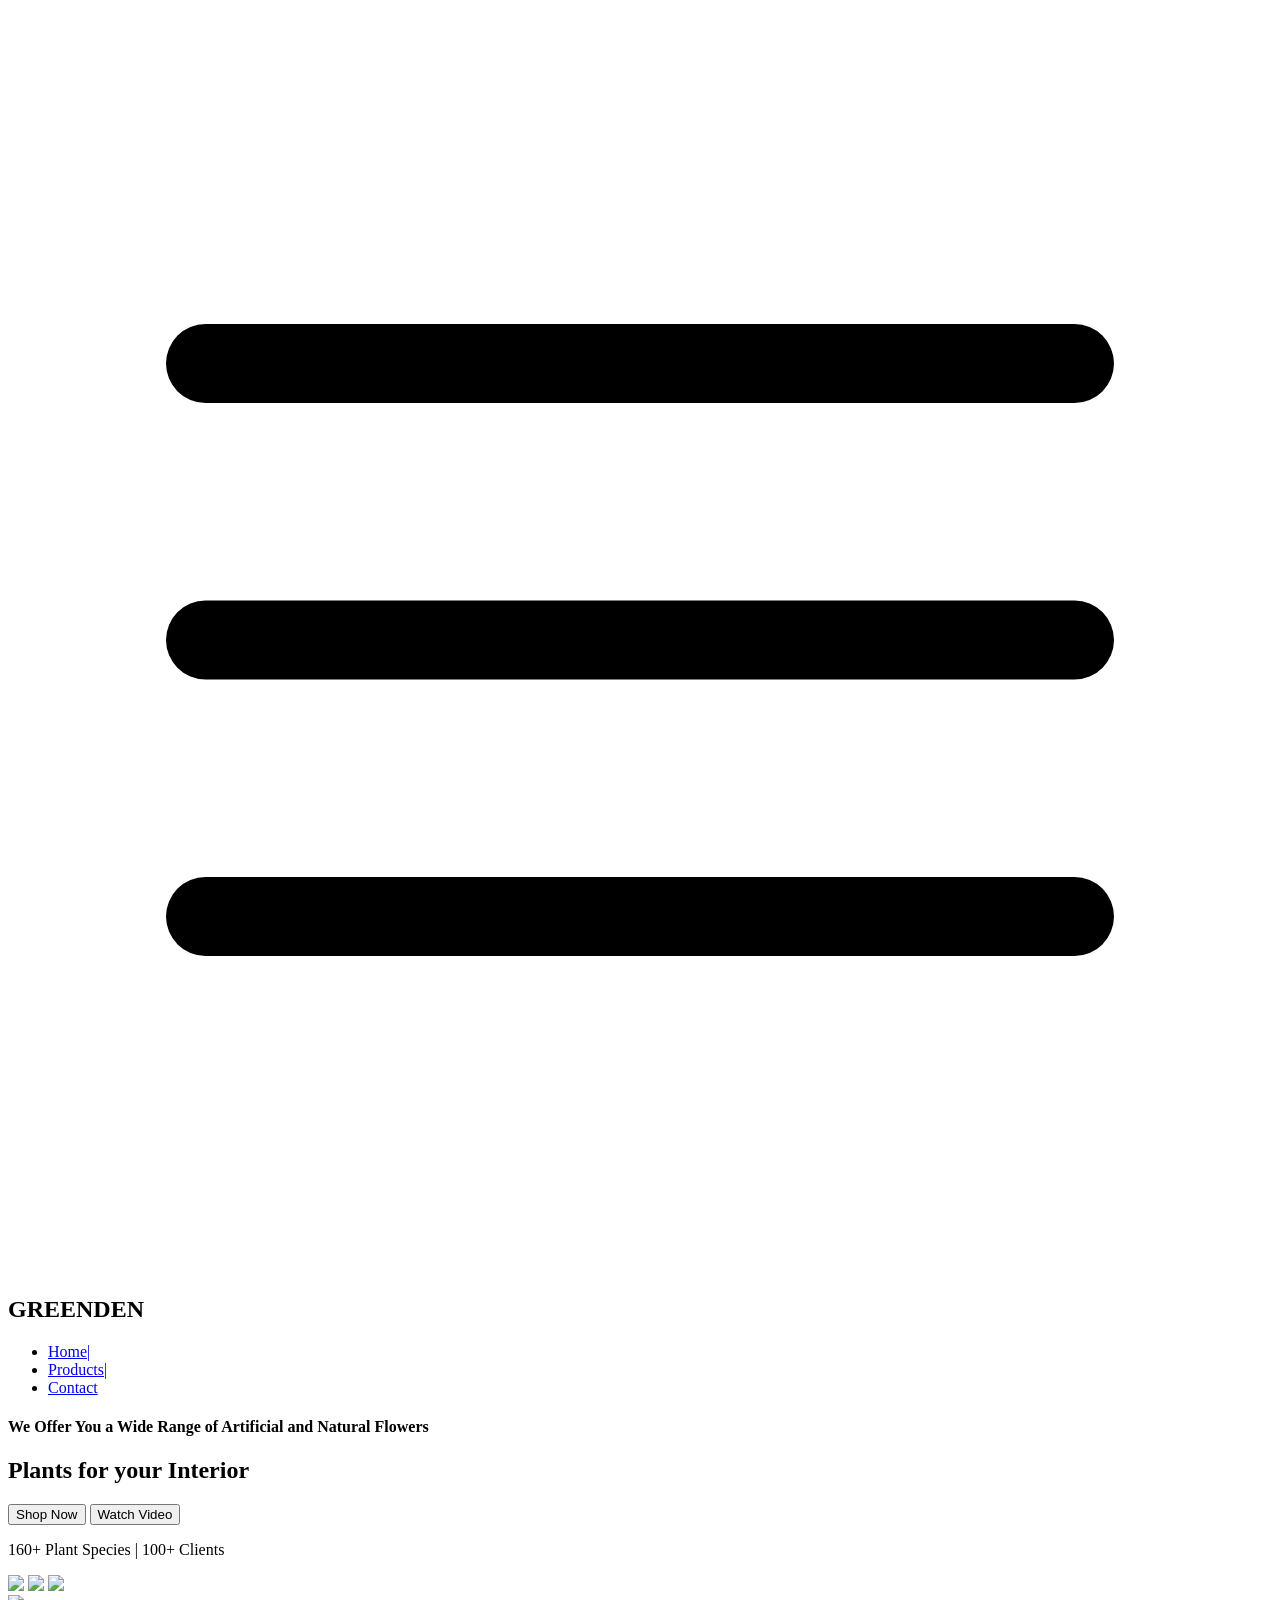
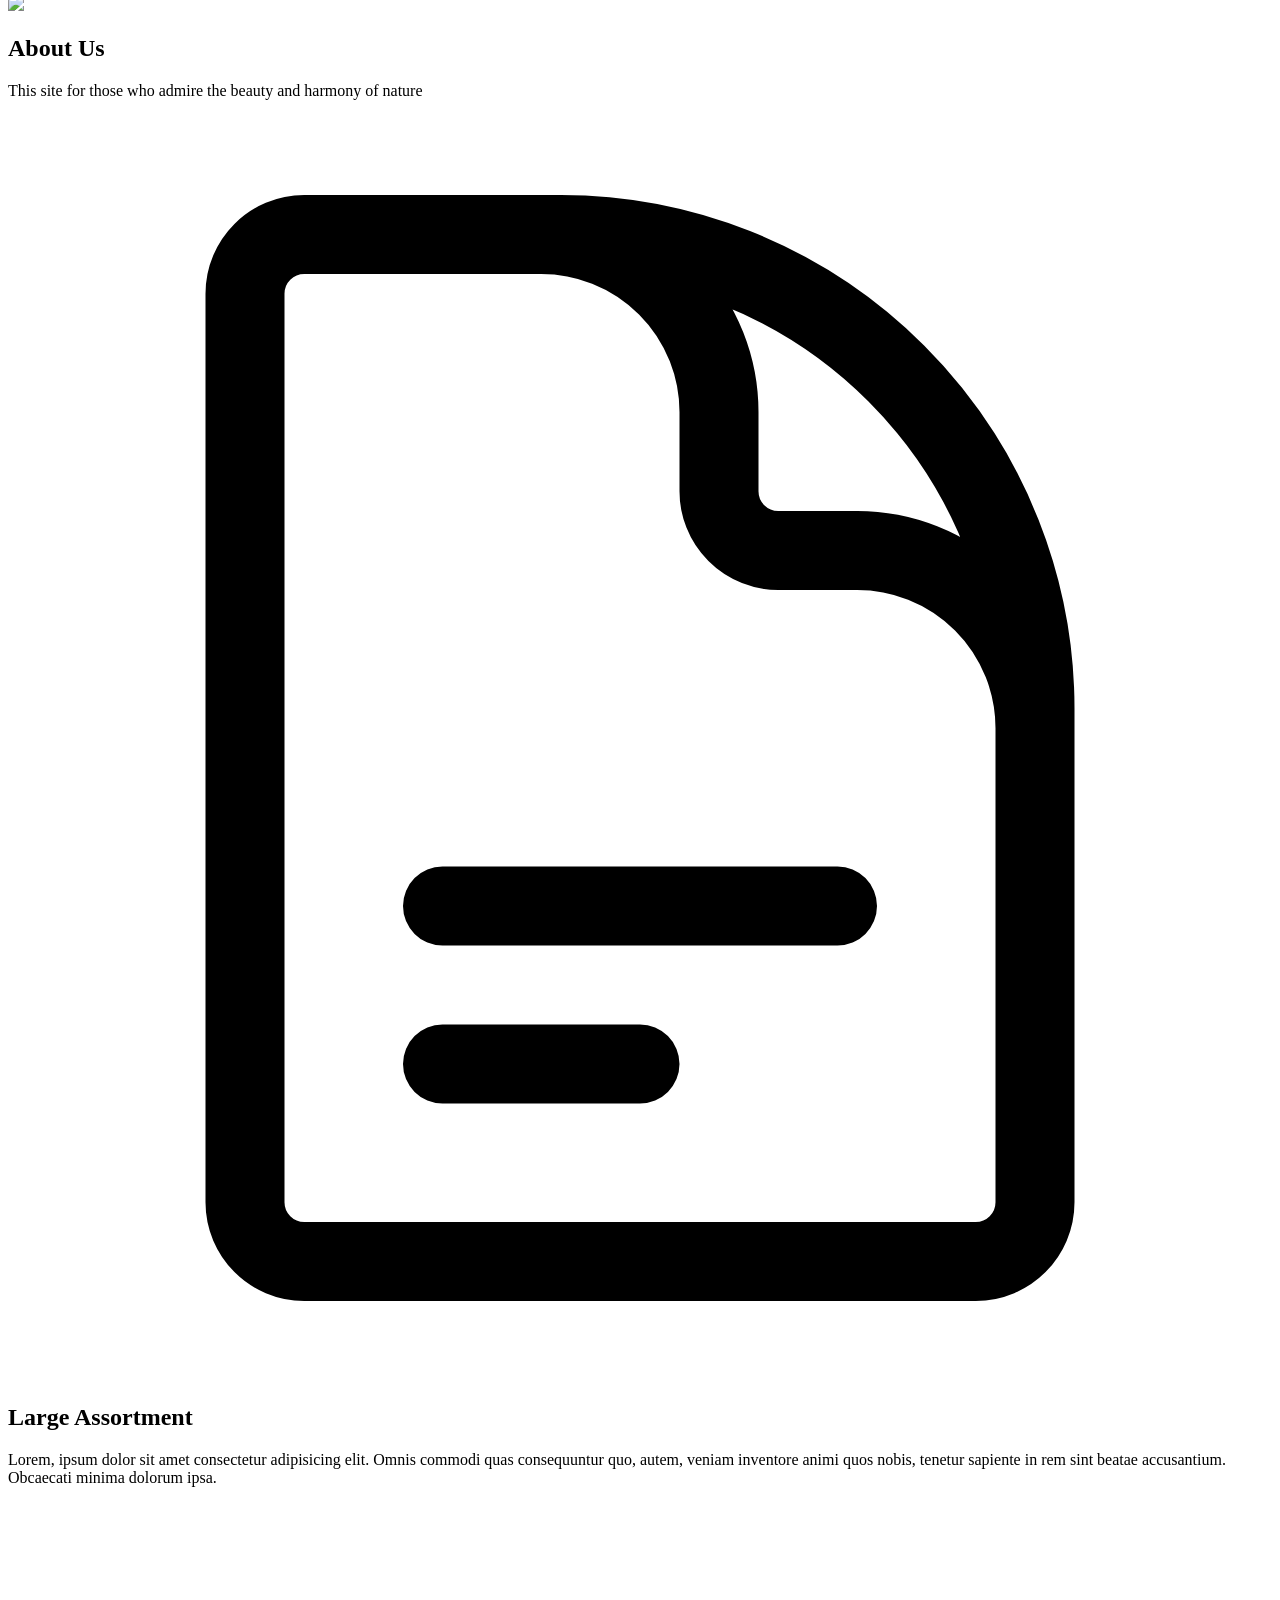
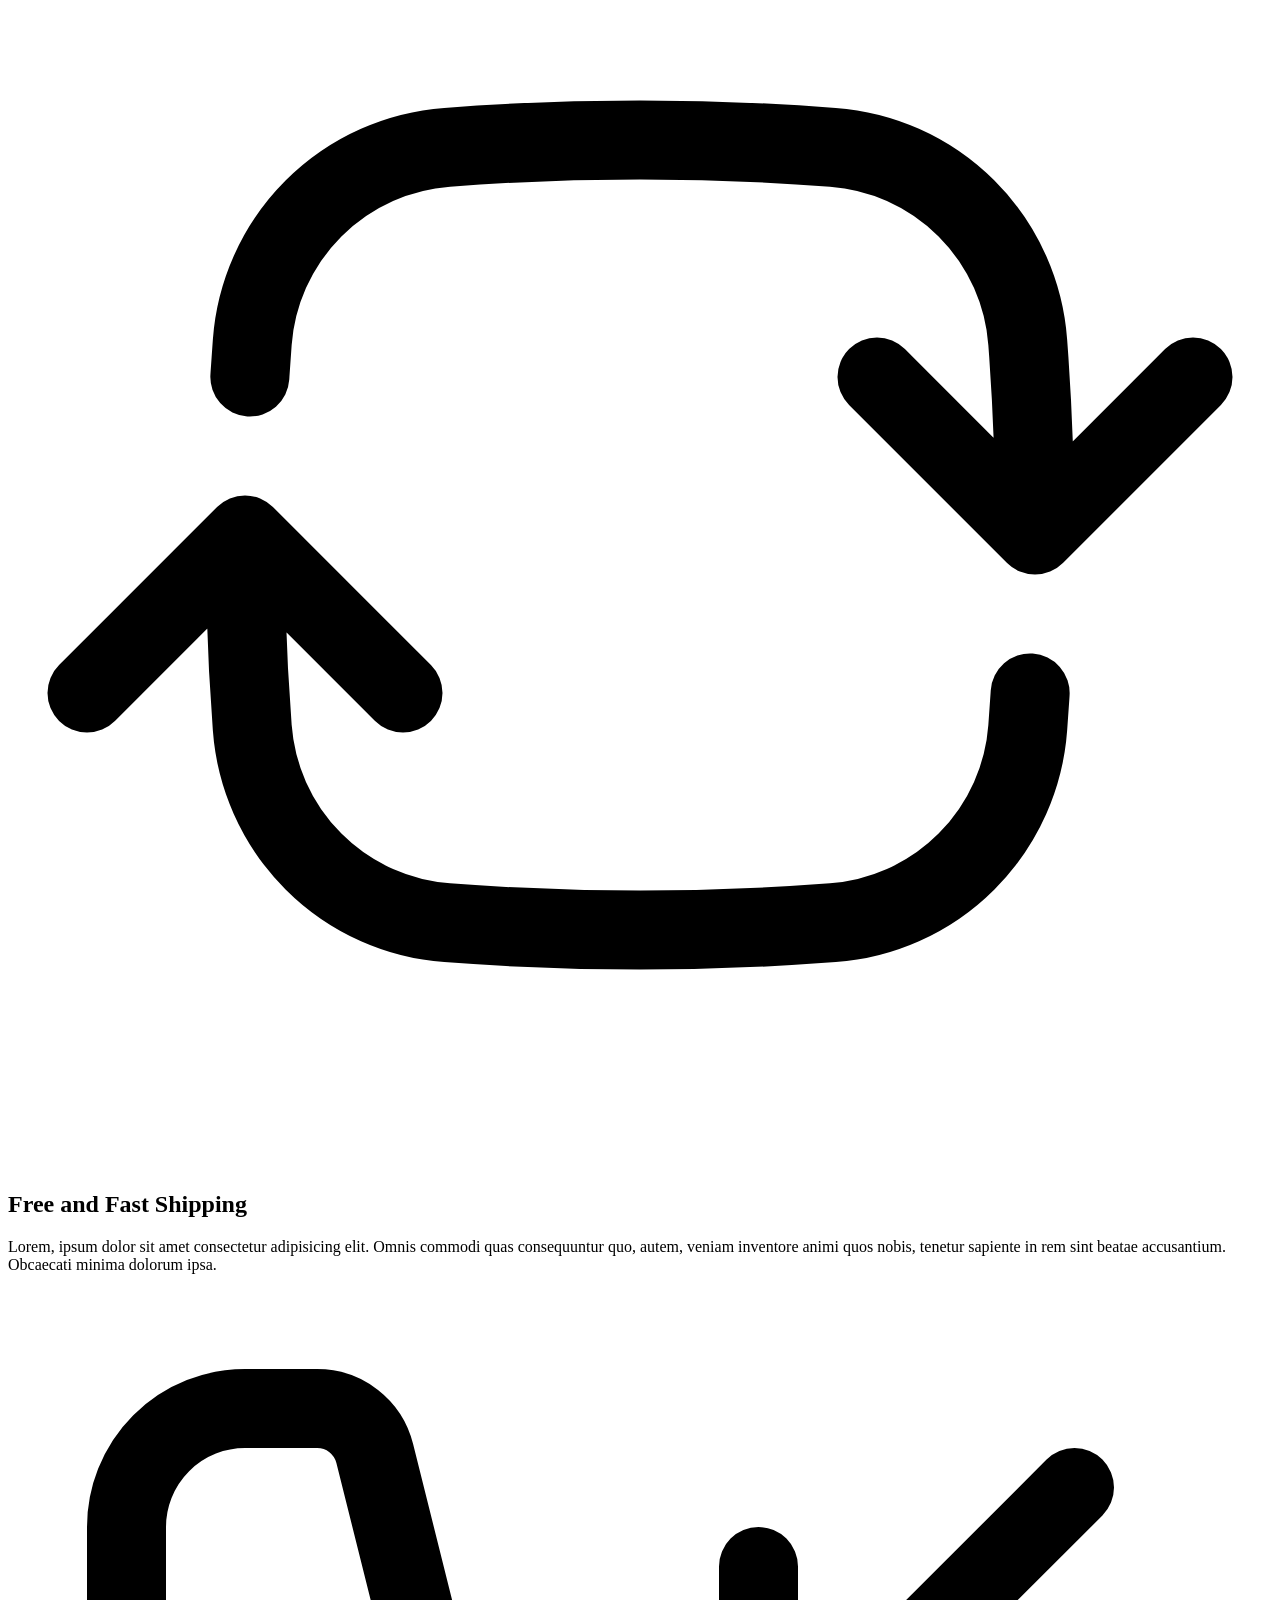
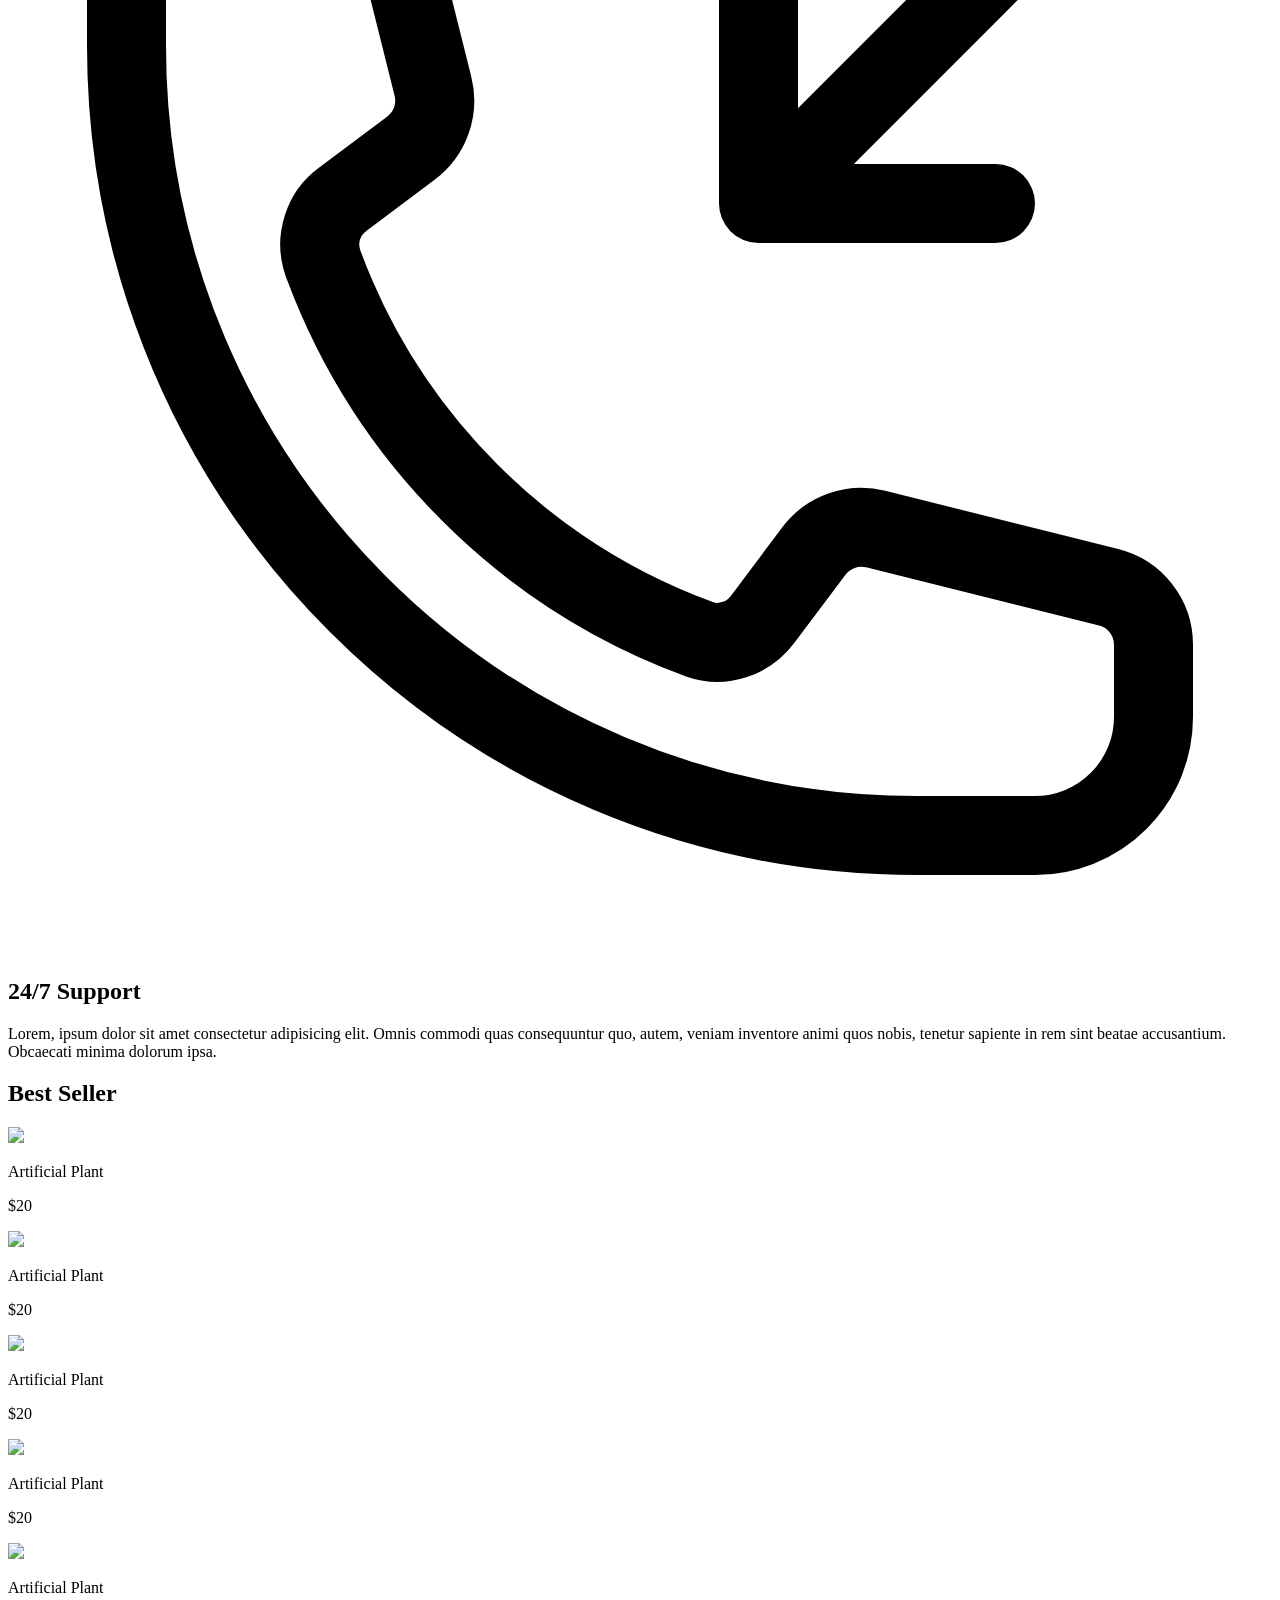
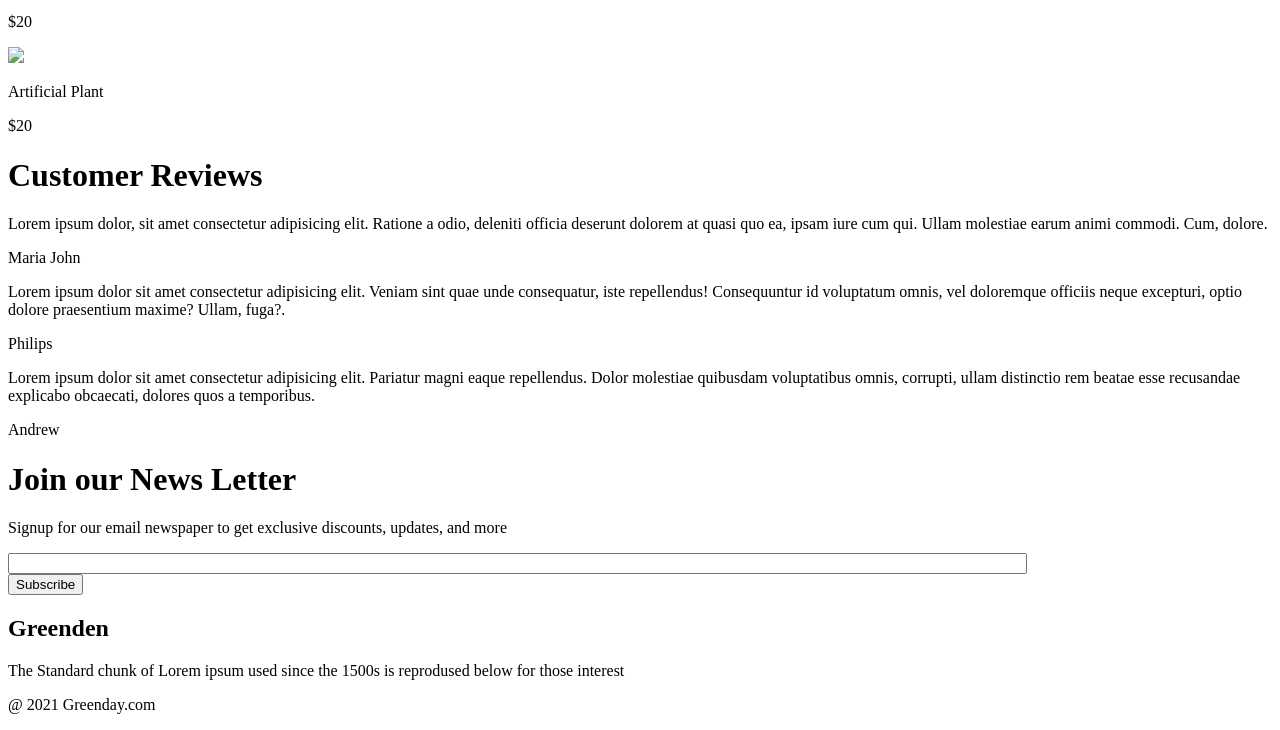
==== index.html @ 986b7cdb "Add files via upload" ====
<!DOCTYPE html>
<html lang="en">

<head>
    <meta charset="UTF-8">
    <meta name="viewport" content="width=device-width, initial-scale=1.0">
    <title>Greenden</title>
    <!----Tailwind CSS-->
    <link href="
https://cdn.jsdelivr.net/npm/tailwindcss@2.2.19/dist/tailwind.min.css
" rel="stylesheet">


</head>

<body>

    <!---Responsive Navbar-->
    <nav class="bg-green-300 p-2.5 h-16 font-serif flex justify-between shadow-2xl sticky top-0 z-10">
        <!-- Hamburger icon: top-right corner -->
        <svg xmlns="http://www.w3.org/2000/svg" fill="none" viewBox="0 0 24 24" stroke="currentColor" stroke-width="1.5"
            class="w-6 h-6 absolute right-4 top-10 cursor-pointer md:hidden">

            <path stroke-linecap="round" stroke-linejoin="round" d="M3.75 6.75h16.5M3.75 12h16.5m-16.5 5.25h16.5" />
        </svg>

        <h1 class="text-3xl mt-2.5">GREENDEN</h1>

        <ul class="text-yellow-900  font-semibold p-5 hidden md:flex  ">
            <li>
                <a class="hover:underline hover:text-white" href="#">Home|</a>
            </li>
            <li>
                <a class="hover:underline hover:text-white" href="#">Products|</a>
            </li>
            <li>
                <a class="hover:underline hover:text-white " href="#">Contact</a>
            </li>
        </ul>
    </nav>


    <!---Header Section-->

    <section class="flex justify-center bg-green-500">
        <header class="place-self-center px-10">
            <h4>We Offer You a Wide Range of Artificial and Natural Flowers</h4>

            <h1 class="font-bold text-4xl py-2.5">
                Plants for your Interior
            </h1>

            <div class="py-1.5 flex gap-3">
                <button class="bg-black rounded p-2 text-white transform transition duration-300 hover:scale-110">
                    Shop Now
                </button>

                <button class="rounded p-2 border border-black transform transition duration-300 hover:scale-110">
                    Watch Video
                </button>
            </div>

            <p class="p-2">160+ Plant Species | 100+ Clients</p>
        </header>

        <div class=" flex flex-col gap-2 hidden sm:flex ">
            <img src="IMAGES/images.jpg" class="w-40 h-40 object-cover p-3">


            <img src="IMAGES/images (2).jpg" class="w-40 h-40 object-cover p-3">

            <img src="IMAGES/images (3).jpg" class="w-40 h-40 object-cover p-3">
        </div>
        <div__1 class="flex flex-row p-3 md:hidden  lg:flex">
            <img src="IMAGES/images (1).jpg">
        </div__1>
        </div>
    </section>


    <!--About Section-->
    <section class="text-center">
        <h1 class="text-3xl font-bold mt-6">About Us</h1>
        <p>This site for those who admire the beauty and harmony of nature</p>

        <div class="md:flex">

            <div class="border border-black p-2 m-6">

                <svg xmlns="http://www.w3.org/2000/svg" fill="none" viewBox="0 0 24 24" stroke-width="1.5"
                    stroke="currentColor" class="w-20 inline">
                    <path stroke-linecap="round" stroke-linejoin="round"
                        d="M19.5 14.25v-2.625a3.375 3.375 0 00-3.375-3.375h-1.5A1.125 1.125 0 0113.5 7.125v-1.5a3.375 3.375 0 00-3.375-3.375H8.25m0 12.75h7.5m-7.5 3H12M10.5 2.25H5.625c-.621 0-1.125.504-1.125 1.125v17.25c0 .621.504 1.125 1.125 1.125h12.75c.621 0 1.125-.504 1.125-1.125V11.25a9 9 0 00-9-9z" />
                </svg>

                <h2 class="text-xl font-medium">Large Assortment</h2>
                <p>Lorem, ipsum dolor sit amet consectetur adipisicing elit. Omnis commodi quas consequuntur quo, autem,
                    veniam
                    inventore animi quos nobis, tenetur sapiente in rem sint beatae accusantium. Obcaecati minima
                    dolorum ipsa.
                </p>
            </div>

            <div class="border border-black p-2 m-6">
                <svg xmlns="http://www.w3.org/2000/svg" fill="none" viewBox="0 0 24 24" stroke-width="1.5"
                    stroke="currentColor" class="w-20 inline">
                    <path stroke-linecap="round" stroke-linejoin="round"
                        d="M19.5 12c0-1.232-.046-2.453-.138-3.662a4.006 4.006 0 00-3.7-3.7 48.678 48.678 0 00-7.324 0 4.006 4.006 0 00-3.7 3.7c-.017.22-.032.441-.046.662M19.5 12l3-3m-3 3l-3-3m-12 3c0 1.232.046 2.453.138 3.662a4.006 4.006 0 003.7 3.7 48.656 48.656 0 007.324 0 4.006 4.006 0 003.7-3.7c.017-.22.032-.441.046-.662M4.5 12l3 3m-3-3l-3 3" />
                </svg>

                <h2 class="text-xl font-medium">Free and Fast Shipping</h2>
                <p>Lorem, ipsum dolor sit amet consectetur adipisicing elit. Omnis commodi quas consequuntur quo, autem,
                    veniam
                    inventore animi quos nobis, tenetur sapiente in rem sint beatae accusantium. Obcaecati minima
                    dolorum ipsa.
                </p>
            </div>

            <div class="border border-black p-2 m-6">
                <svg xmlns="http://www.w3.org/2000/svg" fill="none" viewBox="0 0 24 24" stroke-width="1.5"
                    stroke="currentColor" class="w-20 inline">
                    <path stroke-linecap="round" stroke-linejoin="round"
                        d="M14.25 9.75v-4.5m0 4.5h4.5m-4.5 0l6-6m-3 18c-8.284 0-15-6.716-15-15V4.5A2.25 2.25 0 014.5 2.25h1.372c.516 0 .966.351 1.091.852l1.106 4.423c.11.44-.054.902-.417 1.173l-1.293.97a1.062 1.062 0 00-.38 1.21 12.035 12.035 0 007.143 7.143c.441.162.928-.004 1.21-.38l.97-1.293a1.125 1.125 0 011.173-.417l4.423 1.106c.5.125.852.575.852 1.091V19.5a2.25 2.25 0 01-2.25 2.25h-2.25z" />
                </svg>

                <h2 class="text-xl font-medium">24/7 Support</h2>
                <p>Lorem, ipsum dolor sit amet consectetur adipisicing elit. Omnis commodi quas consequuntur quo, autem,
                    veniam
                    inventore animi quos nobis, tenetur sapiente in rem sint beatae accusantium. Obcaecati minima
                    dolorum ipsa.
                </p>
            </div>
        </div>
    </section>


    <!---Best Seller-->
    <section>
        <h1 class="text-3xl text-center font-bold p-3 ">Best Seller</h1>
        <section__1 class=" justify-between grid grid-cols-2 sm:grid-cols-2 md:grid-cols-3 lg:grid-cols-6 gap-100">
            <div>
                <img src="IMAGES/plants.jpg"
                    class=" inline hover:shadow-xl transform hover:-translate-y-2 p-3 w-80 h-80">
                <p class="px-3">Artificial Plant</p>
                <p class="px-3">$20</p>
            </div>
            <div>
                <img src="IMAGES/plants1.jpg"
                    class="inline hover:shadow-xl transform hover:-translate-y-2 p-3 w-80 h-80">
                <p class="px-3">Artificial Plant</p>
                <p class="px-3">$20</p>
            </div>
            <div>
                <img src="IMAGES/plants2.jpg"
                    class=" inline hover:shadow-xl transform hover:-translate-y-2 p-3  w-80 h-80">
                <p class="px-3">Artificial Plant</p>
                <p class="px-3">$20</p>
            </div>
            <div>
                <img src="IMAGES/plants3.jpg"
                    class="inline hover:shadow-xl transform hover:-translate-y-2  p-3  w-80 h-80">
                <p class="px-3">Artificial Plant</p>
                <p class="px-3">$20</p>
            </div>
            <div>
                <img src="IMAGES/plants4.jpg"
                    class="inline hover:shadow-xl transform hover:-translate-y-2  p-3 w-80 h-80">
                <p class="px-3">Artificial Plant</p>
                <p class="px-3">$20</p>
            </div>
            <div>
                <img src="IMAGES/plants5.jpg"
                    class="inline hover:shadow-xl transform hover:-translate-y-2 p-3 w-80 h-80">
                <p class="px-3">Artificial Plant</p>
                <p class="px-3">$20</p>
            </div>

        </section__1>
    </section>


    <!---Customer Reviews-->
    <review__section>
        <h1 class="font-bold text-3xl p-6 text-center">Customer Reviews

        </h1>
        <div class="border border-black p-2 m-5 bg-green-600 text-white">
            <p>Lorem ipsum dolor, sit amet consectetur adipisicing elit. Ratione a odio, deleniti officia deserunt
                dolorem at
                quasi quo ea, ipsam iure cum qui. Ullam molestiae earum animi commodi. Cum, dolore.
            </p>
            <p class="text-yellow-500 font-bold">
                Maria John
            </p>
        </div>
        <div class="border border-black p-2 m-5  bg-green-600  text-white ">
            <p>Lorem ipsum dolor sit amet consectetur adipisicing elit. Veniam sint quae unde consequatur, iste
                repellendus!
                Consequuntur id voluptatum omnis, vel doloremque officiis neque excepturi, optio dolore praesentium
                maxime?
                Ullam,
                fuga?.
            </p>
            <p class="text-yellow-500 font-bold">
                Philips
            </p>
        </div>
        <div class="border border-black p-2 m-5 bg-green-600  text-white">
            <p>Lorem ipsum dolor sit amet consectetur adipisicing elit. Pariatur magni eaque repellendus. Dolor
                molestiae
                quibusdam voluptatibus omnis, corrupti, ullam distinctio rem beatae esse recusandae explicabo obcaecati,
                dolores
                quos a temporibus.
            </p>
            <p class="text-yellow-500 font-bold">
                Andrew
            </p>
        </div>
    </review__section>

    <!---News Letter-->
    <div class="text-center">
        <h1 class="text-3xl font-bold mt:2">Join our News Letter</h1>
        <p class="mt-2">Signup for our email newspaper to get exclusive discounts, updates, and more</p>
        <input type="text" class="border border-black p-2 m-3" style="width: 80%;">
        <br>
        <button
            class="bg-black text-white p-3 m-1 underline hover:bg-green-400 hover:text-black text-xl">Subscribe</button>
    </div>

    <!--Footer-->
    <section class="bg-green-100 p-10 flex flex-col gap-5 mt:10 ">
        <h1 class="text-4xl font-bold">Greenden</h1>
        <p>The Standard chunk of Lorem ipsum used since the 1500s is reprodused below for those interest</p>
        <p>@ 2021 Greenday.com</p>
    </section>
</body>

</html>
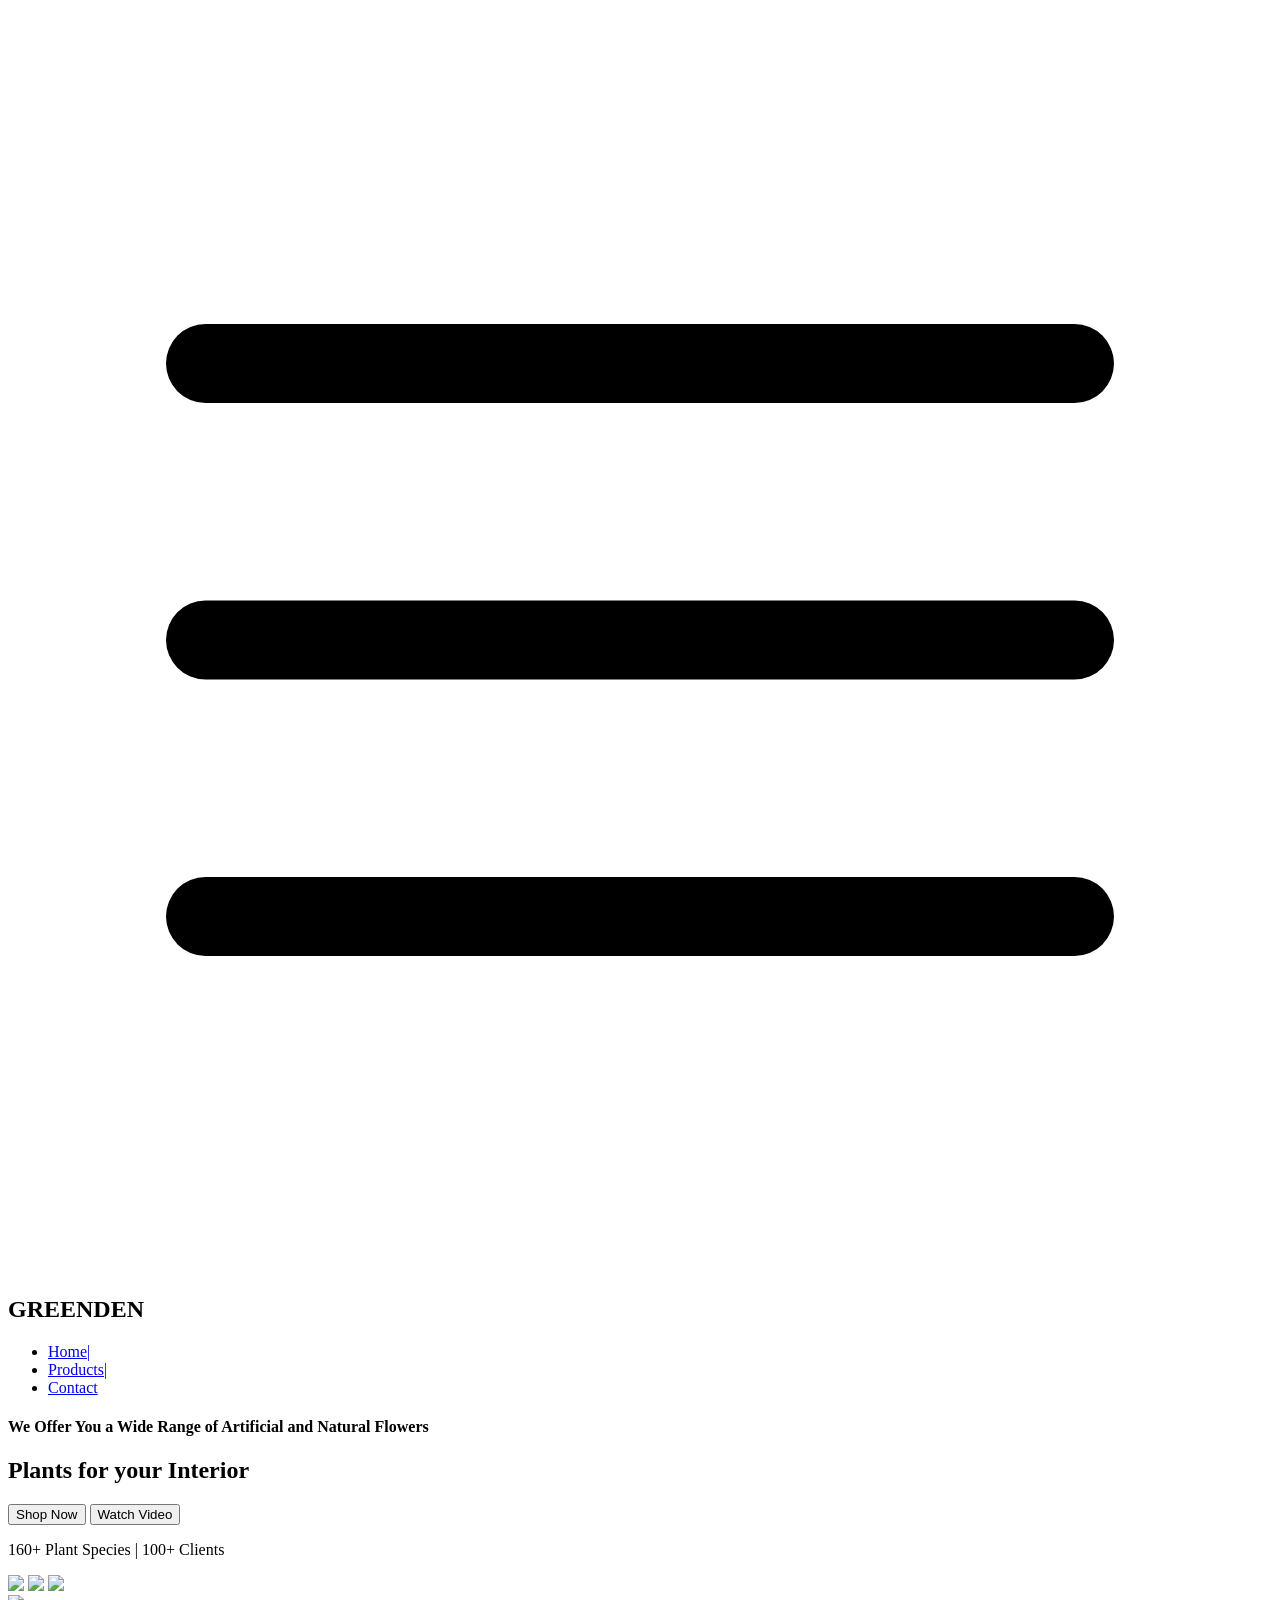
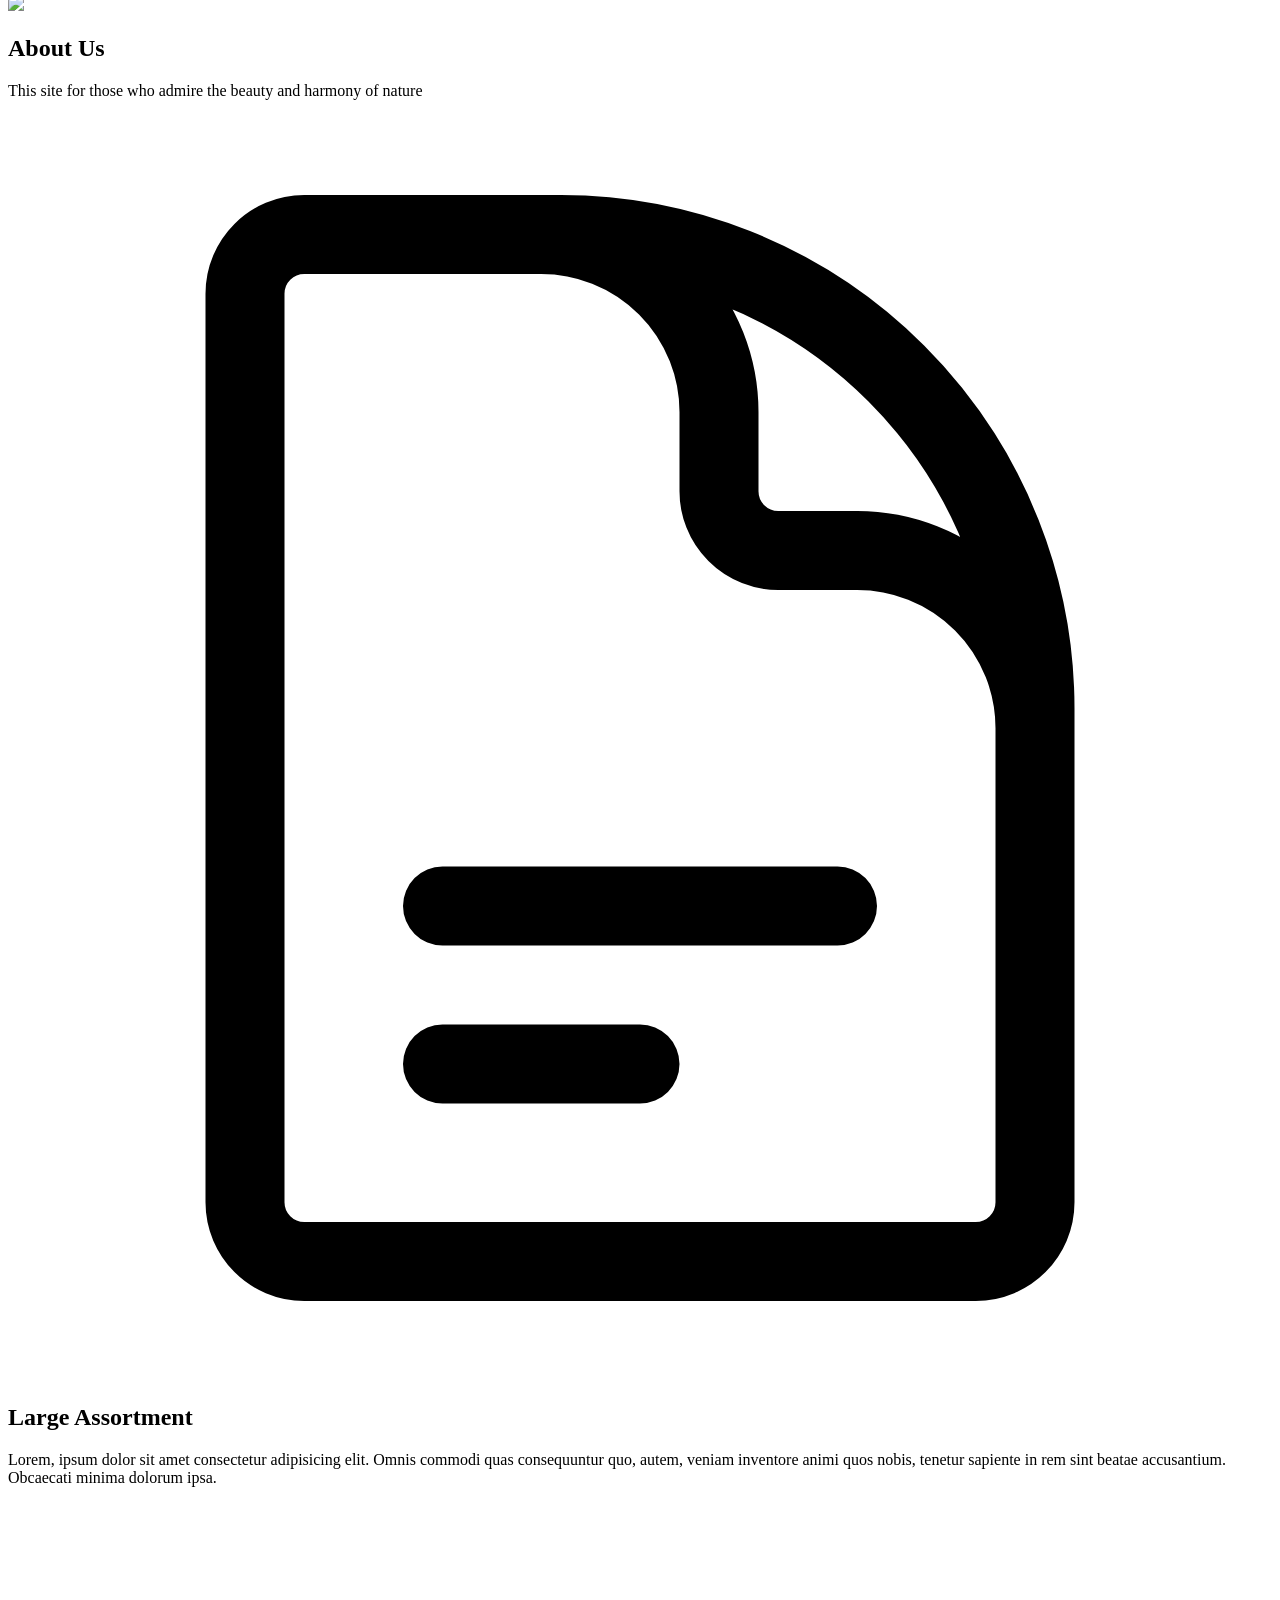
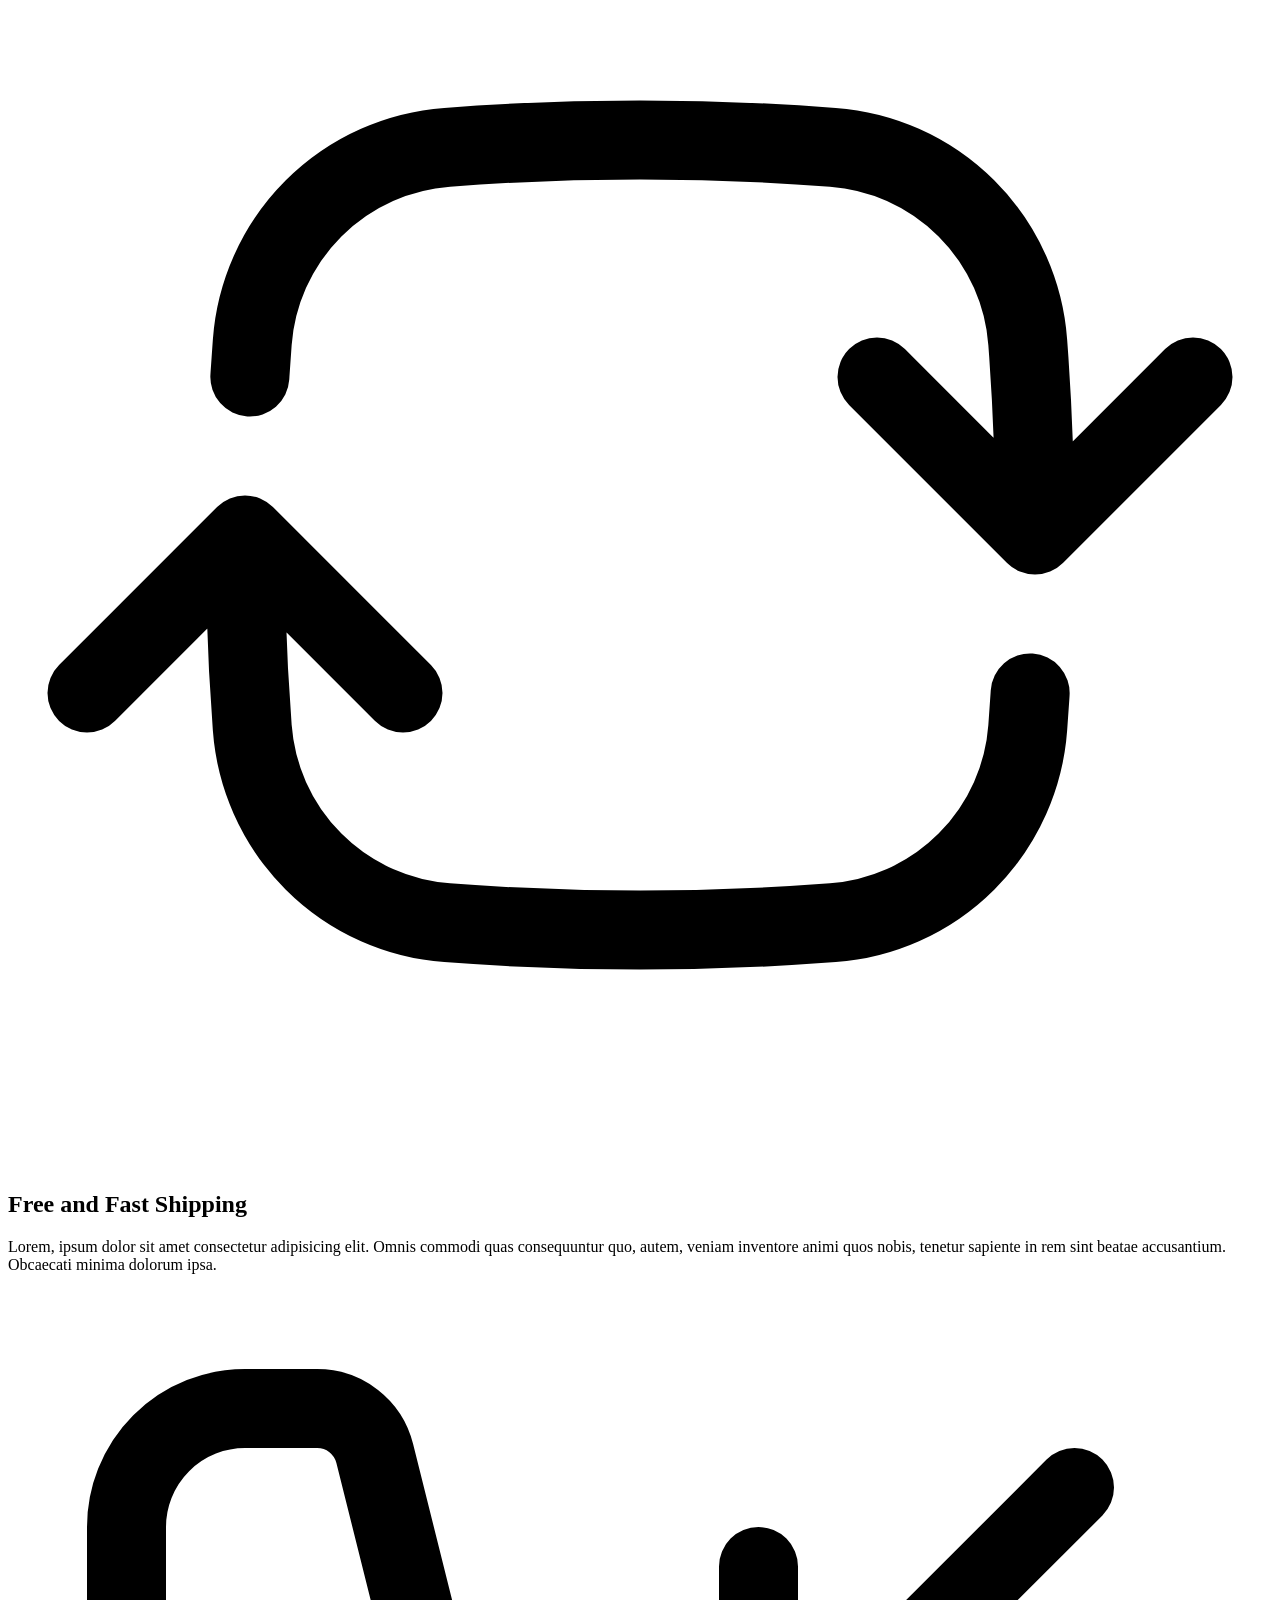
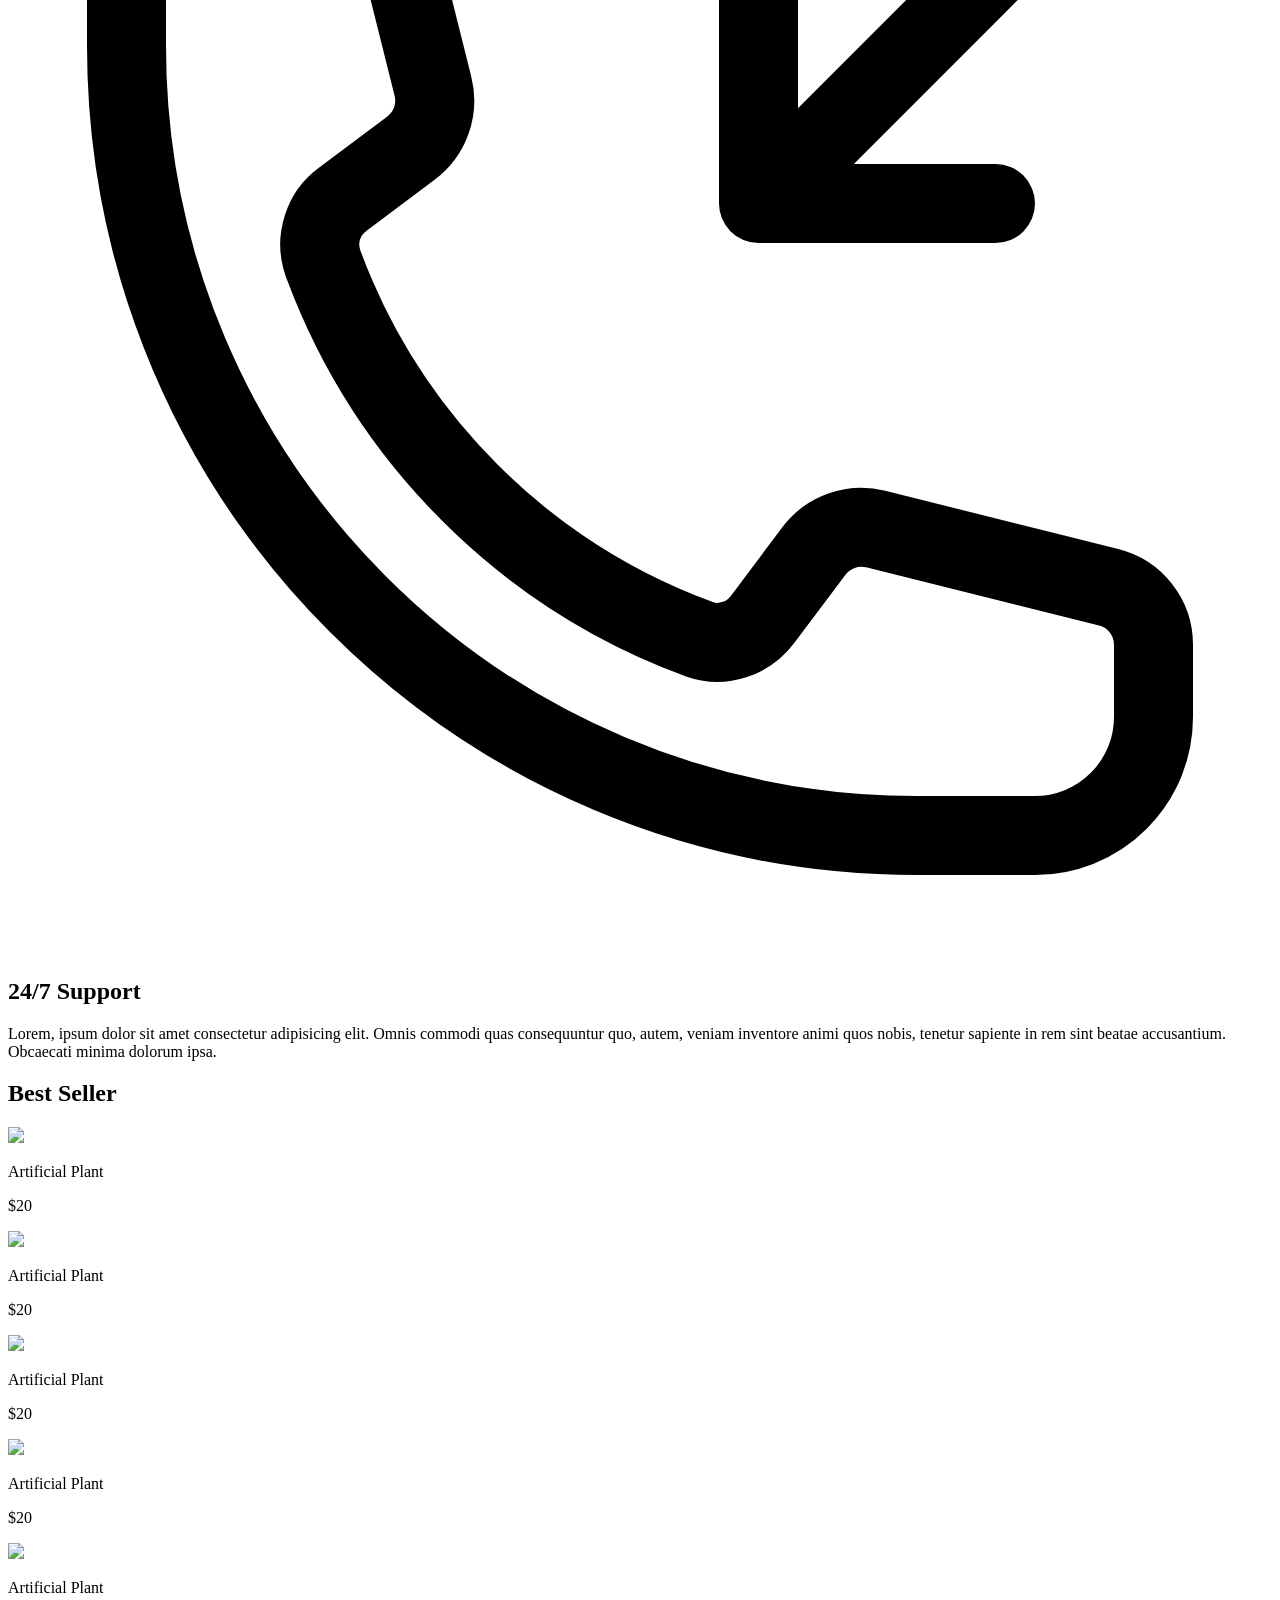
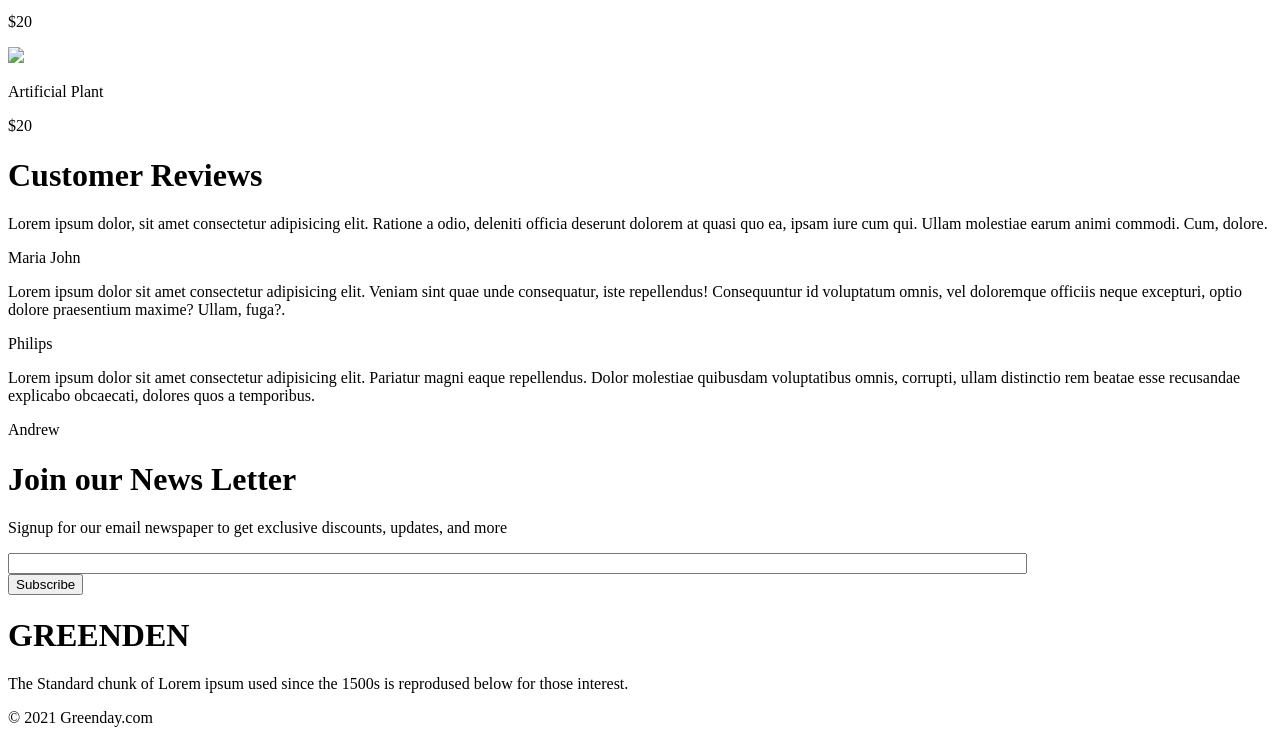
==== commit 6fb5e9c9: "Refactor index.html structure and content" ====
--- a/index.html
+++ b/index.html
@@ -1,12 +1,13 @@
+
 <!DOCTYPE html>
 <html lang="en">
 
 <head>
-    <meta charset="UTF-8">
-    <meta name="viewport" content="width=device-width, initial-scale=1.0">
-    <title>Greenden</title>
-    <!----Tailwind CSS-->
-    <link href="
+  <meta charset="UTF-8">
+  <meta name="viewport" content="width=device-width, initial-scale=1.0">
+  <title>Greenden</title>
+  <!----Tailwind CSS-->
+  <link href="
 https://cdn.jsdelivr.net/npm/tailwindcss@2.2.19/dist/tailwind.min.css
 " rel="stylesheet">
 
@@ -15,225 +16,221 @@
 
 <body>
 
-    <!---Responsive Navbar-->
-    <nav class="bg-green-300 p-2.5 h-16 font-serif flex justify-between shadow-2xl sticky top-0 z-10">
-        <!-- Hamburger icon: top-right corner -->
-        <svg xmlns="http://www.w3.org/2000/svg" fill="none" viewBox="0 0 24 24" stroke="currentColor" stroke-width="1.5"
-            class="w-6 h-6 absolute right-4 top-10 cursor-pointer md:hidden">
-
-            <path stroke-linecap="round" stroke-linejoin="round" d="M3.75 6.75h16.5M3.75 12h16.5m-16.5 5.25h16.5" />
+  <!---Responsive Navbar-->
+  <nav class="bg-green-300 p-2.5 h-16 font-serif flex justify-between shadow-2xl sticky top-0 z-10">
+    <!-- Hamburger icon: top-right corner -->
+    <svg xmlns="http://www.w3.org/2000/svg" fill="none" viewBox="0 0 24 24" stroke="currentColor" stroke-width="1.5"
+      class="w-6 h-6 absolute right-4 top-8 cursor-pointer md:hidden">
+
+      <path stroke-linecap="round" stroke-linejoin="round" d="M3.75 6.75h16.5M3.75 12h16.5m-16.5 5.25h16.5" />
+    </svg>
+
+    <h1 class="text-3xl mt-2.5">GREENDEN</h1>
+
+    <ul class="text-yellow-900  font-semibold p-5 hidden md:flex  ">
+      <li>
+        <a class="hover:underline hover:text-white" href="index.html">Home|</a>
+      </li>
+      <li>
+        <a class="hover:underline hover:text-white" href="product.html">Products|</a>
+      </li>
+      <li>
+        <a class="hover:underline hover:text-white " href="contact.html">Contact</a>
+      </li>
+    </ul>
+  </nav>
+
+
+  <!---Header Section-->
+
+  <section class="flex justify-center bg-green-500">
+    <header class="place-self-center px-10">
+      <h4>We Offer You a Wide Range of Artificial and Natural Flowers</h4>
+
+      <h1 class="font-bold text-4xl py-2.5">
+        Plants for your Interior
+      </h1>
+
+      <div class="py-1.5 flex gap-3">
+        <button class="bg-black rounded p-2 text-white transform transition duration-300 hover:scale-110">
+          Shop Now
+        </button>
+
+        <button class="rounded p-2 border border-black transform transition duration-300 hover:scale-110">
+          Watch Video
+        </button>
+      </div>
+
+      <p class="p-2">160+ Plant Species | 100+ Clients</p>
+    </header>
+
+    <div class=" flex flex-col gap-2 hidden sm:flex ">
+      <img src="IMAGES/images.jpg" class="w-40 h-40 object-cover p-3">
+
+
+      <img src="IMAGES/images (2).jpg" class="w-40 h-40 object-cover p-3">
+
+      <img src="IMAGES/images (3).jpg" class="w-40 h-40 object-cover p-3">
+    </div>
+    <div__1 class="flex flex-row p-3 md:hidden  lg:flex">
+      <img src="IMAGES/images (1).jpg">
+    </div__1>
+    </div>
+  </section>
+
+
+  <!--About Section-->
+  <section class="text-center">
+    <h1 class="text-3xl font-bold p-6">About Us</h1>
+    <p>This site for those who admire the beauty and harmony of nature</p>
+
+    <div class="md:flex">
+
+      <div class="border border-black p-2 m-6">
+
+        <svg xmlns="http://www.w3.org/2000/svg" fill="none" viewBox="0 0 24 24" stroke-width="1.5" stroke="currentColor"
+          class="w-20 inline">
+          <path stroke-linecap="round" stroke-linejoin="round"
+            d="M19.5 14.25v-2.625a3.375 3.375 0 00-3.375-3.375h-1.5A1.125 1.125 0 0113.5 7.125v-1.5a3.375 3.375 0 00-3.375-3.375H8.25m0 12.75h7.5m-7.5 3H12M10.5 2.25H5.625c-.621 0-1.125.504-1.125 1.125v17.25c0 .621.504 1.125 1.125 1.125h12.75c.621 0 1.125-.504 1.125-1.125V11.25a9 9 0 00-9-9z" />
         </svg>
 
-        <h1 class="text-3xl mt-2.5">GREENDEN</h1>
-
-        <ul class="text-yellow-900  font-semibold p-5 hidden md:flex  ">
-            <li>
-                <a class="hover:underline hover:text-white" href="#">Home|</a>
-            </li>
-            <li>
-                <a class="hover:underline hover:text-white" href="#">Products|</a>
-            </li>
-            <li>
-                <a class="hover:underline hover:text-white " href="#">Contact</a>
-            </li>
-        </ul>
-    </nav>
-
-
-    <!---Header Section-->
-
-    <section class="flex justify-center bg-green-500">
-        <header class="place-self-center px-10">
-            <h4>We Offer You a Wide Range of Artificial and Natural Flowers</h4>
-
-            <h1 class="font-bold text-4xl py-2.5">
-                Plants for your Interior
-            </h1>
-
-            <div class="py-1.5 flex gap-3">
-                <button class="bg-black rounded p-2 text-white transform transition duration-300 hover:scale-110">
-                    Shop Now
-                </button>
-
-                <button class="rounded p-2 border border-black transform transition duration-300 hover:scale-110">
-                    Watch Video
-                </button>
-            </div>
-
-            <p class="p-2">160+ Plant Species | 100+ Clients</p>
-        </header>
-
-        <div class=" flex flex-col gap-2 hidden sm:flex ">
-            <img src="IMAGES/images.jpg" class="w-40 h-40 object-cover p-3">
-
-
-            <img src="IMAGES/images (2).jpg" class="w-40 h-40 object-cover p-3">
-
-            <img src="IMAGES/images (3).jpg" class="w-40 h-40 object-cover p-3">
-        </div>
-        <div__1 class="flex flex-row p-3 md:hidden  lg:flex">
-            <img src="IMAGES/images (1).jpg">
-        </div__1>
-        </div>
-    </section>
-
-
-    <!--About Section-->
-    <section class="text-center">
-        <h1 class="text-3xl font-bold mt-6">About Us</h1>
-        <p>This site for those who admire the beauty and harmony of nature</p>
-
-        <div class="md:flex">
-
-            <div class="border border-black p-2 m-6">
-
-                <svg xmlns="http://www.w3.org/2000/svg" fill="none" viewBox="0 0 24 24" stroke-width="1.5"
-                    stroke="currentColor" class="w-20 inline">
-                    <path stroke-linecap="round" stroke-linejoin="round"
-                        d="M19.5 14.25v-2.625a3.375 3.375 0 00-3.375-3.375h-1.5A1.125 1.125 0 0113.5 7.125v-1.5a3.375 3.375 0 00-3.375-3.375H8.25m0 12.75h7.5m-7.5 3H12M10.5 2.25H5.625c-.621 0-1.125.504-1.125 1.125v17.25c0 .621.504 1.125 1.125 1.125h12.75c.621 0 1.125-.504 1.125-1.125V11.25a9 9 0 00-9-9z" />
-                </svg>
-
-                <h2 class="text-xl font-medium">Large Assortment</h2>
-                <p>Lorem, ipsum dolor sit amet consectetur adipisicing elit. Omnis commodi quas consequuntur quo, autem,
-                    veniam
-                    inventore animi quos nobis, tenetur sapiente in rem sint beatae accusantium. Obcaecati minima
-                    dolorum ipsa.
-                </p>
-            </div>
-
-            <div class="border border-black p-2 m-6">
-                <svg xmlns="http://www.w3.org/2000/svg" fill="none" viewBox="0 0 24 24" stroke-width="1.5"
-                    stroke="currentColor" class="w-20 inline">
-                    <path stroke-linecap="round" stroke-linejoin="round"
-                        d="M19.5 12c0-1.232-.046-2.453-.138-3.662a4.006 4.006 0 00-3.7-3.7 48.678 48.678 0 00-7.324 0 4.006 4.006 0 00-3.7 3.7c-.017.22-.032.441-.046.662M19.5 12l3-3m-3 3l-3-3m-12 3c0 1.232.046 2.453.138 3.662a4.006 4.006 0 003.7 3.7 48.656 48.656 0 007.324 0 4.006 4.006 0 003.7-3.7c.017-.22.032-.441.046-.662M4.5 12l3 3m-3-3l-3 3" />
-                </svg>
-
-                <h2 class="text-xl font-medium">Free and Fast Shipping</h2>
-                <p>Lorem, ipsum dolor sit amet consectetur adipisicing elit. Omnis commodi quas consequuntur quo, autem,
-                    veniam
-                    inventore animi quos nobis, tenetur sapiente in rem sint beatae accusantium. Obcaecati minima
-                    dolorum ipsa.
-                </p>
-            </div>
-
-            <div class="border border-black p-2 m-6">
-                <svg xmlns="http://www.w3.org/2000/svg" fill="none" viewBox="0 0 24 24" stroke-width="1.5"
-                    stroke="currentColor" class="w-20 inline">
-                    <path stroke-linecap="round" stroke-linejoin="round"
-                        d="M14.25 9.75v-4.5m0 4.5h4.5m-4.5 0l6-6m-3 18c-8.284 0-15-6.716-15-15V4.5A2.25 2.25 0 014.5 2.25h1.372c.516 0 .966.351 1.091.852l1.106 4.423c.11.44-.054.902-.417 1.173l-1.293.97a1.062 1.062 0 00-.38 1.21 12.035 12.035 0 007.143 7.143c.441.162.928-.004 1.21-.38l.97-1.293a1.125 1.125 0 011.173-.417l4.423 1.106c.5.125.852.575.852 1.091V19.5a2.25 2.25 0 01-2.25 2.25h-2.25z" />
-                </svg>
-
-                <h2 class="text-xl font-medium">24/7 Support</h2>
-                <p>Lorem, ipsum dolor sit amet consectetur adipisicing elit. Omnis commodi quas consequuntur quo, autem,
-                    veniam
-                    inventore animi quos nobis, tenetur sapiente in rem sint beatae accusantium. Obcaecati minima
-                    dolorum ipsa.
-                </p>
-            </div>
-        </div>
-    </section>
-
-
-    <!---Best Seller-->
-    <section>
-        <h1 class="text-3xl text-center font-bold p-3 ">Best Seller</h1>
-        <section__1 class=" justify-between grid grid-cols-2 sm:grid-cols-2 md:grid-cols-3 lg:grid-cols-6 gap-100">
-            <div>
-                <img src="IMAGES/plants.jpg"
-                    class=" inline hover:shadow-xl transform hover:-translate-y-2 p-3 w-80 h-80">
-                <p class="px-3">Artificial Plant</p>
-                <p class="px-3">$20</p>
-            </div>
-            <div>
-                <img src="IMAGES/plants1.jpg"
-                    class="inline hover:shadow-xl transform hover:-translate-y-2 p-3 w-80 h-80">
-                <p class="px-3">Artificial Plant</p>
-                <p class="px-3">$20</p>
-            </div>
-            <div>
-                <img src="IMAGES/plants2.jpg"
-                    class=" inline hover:shadow-xl transform hover:-translate-y-2 p-3  w-80 h-80">
-                <p class="px-3">Artificial Plant</p>
-                <p class="px-3">$20</p>
-            </div>
-            <div>
-                <img src="IMAGES/plants3.jpg"
-                    class="inline hover:shadow-xl transform hover:-translate-y-2  p-3  w-80 h-80">
-                <p class="px-3">Artificial Plant</p>
-                <p class="px-3">$20</p>
-            </div>
-            <div>
-                <img src="IMAGES/plants4.jpg"
-                    class="inline hover:shadow-xl transform hover:-translate-y-2  p-3 w-80 h-80">
-                <p class="px-3">Artificial Plant</p>
-                <p class="px-3">$20</p>
-            </div>
-            <div>
-                <img src="IMAGES/plants5.jpg"
-                    class="inline hover:shadow-xl transform hover:-translate-y-2 p-3 w-80 h-80">
-                <p class="px-3">Artificial Plant</p>
-                <p class="px-3">$20</p>
-            </div>
-
-        </section__1>
-    </section>
-
-
-    <!---Customer Reviews-->
-    <review__section>
-        <h1 class="font-bold text-3xl p-6 text-center">Customer Reviews
-
-        </h1>
-        <div class="border border-black p-2 m-5 bg-green-600 text-white">
-            <p>Lorem ipsum dolor, sit amet consectetur adipisicing elit. Ratione a odio, deleniti officia deserunt
-                dolorem at
-                quasi quo ea, ipsam iure cum qui. Ullam molestiae earum animi commodi. Cum, dolore.
-            </p>
-            <p class="text-yellow-500 font-bold">
-                Maria John
-            </p>
-        </div>
-        <div class="border border-black p-2 m-5  bg-green-600  text-white ">
-            <p>Lorem ipsum dolor sit amet consectetur adipisicing elit. Veniam sint quae unde consequatur, iste
-                repellendus!
-                Consequuntur id voluptatum omnis, vel doloremque officiis neque excepturi, optio dolore praesentium
-                maxime?
-                Ullam,
-                fuga?.
-            </p>
-            <p class="text-yellow-500 font-bold">
-                Philips
-            </p>
-        </div>
-        <div class="border border-black p-2 m-5 bg-green-600  text-white">
-            <p>Lorem ipsum dolor sit amet consectetur adipisicing elit. Pariatur magni eaque repellendus. Dolor
-                molestiae
-                quibusdam voluptatibus omnis, corrupti, ullam distinctio rem beatae esse recusandae explicabo obcaecati,
-                dolores
-                quos a temporibus.
-            </p>
-            <p class="text-yellow-500 font-bold">
-                Andrew
-            </p>
-        </div>
-    </review__section>
-
-    <!---News Letter-->
-    <div class="text-center">
-        <h1 class="text-3xl font-bold mt:2">Join our News Letter</h1>
-        <p class="mt-2">Signup for our email newspaper to get exclusive discounts, updates, and more</p>
-        <input type="text" class="border border-black p-2 m-3" style="width: 80%;">
-        <br>
-        <button
-            class="bg-black text-white p-3 m-1 underline hover:bg-green-400 hover:text-black text-xl">Subscribe</button>
-    </div>
-
-    <!--Footer-->
-    <section class="bg-green-100 p-10 flex flex-col gap-5 mt:10 ">
-        <h1 class="text-4xl font-bold">Greenden</h1>
-        <p>The Standard chunk of Lorem ipsum used since the 1500s is reprodused below for those interest</p>
-        <p>@ 2021 Greenday.com</p>
-    </section>
+        <h2 class="text-xl font-medium">Large Assortment</h2>
+        <p>Lorem, ipsum dolor sit amet consectetur adipisicing elit. Omnis commodi quas consequuntur quo, autem, veniam
+          inventore animi quos nobis, tenetur sapiente in rem sint beatae accusantium. Obcaecati minima dolorum ipsa.
+        </p>
+      </div>
+
+      <div class="border border-black p-2 m-6">
+        <svg xmlns="http://www.w3.org/2000/svg" fill="none" viewBox="0 0 24 24" stroke-width="1.5" stroke="currentColor"
+          class="w-20 inline">
+          <path stroke-linecap="round" stroke-linejoin="round"
+            d="M19.5 12c0-1.232-.046-2.453-.138-3.662a4.006 4.006 0 00-3.7-3.7 48.678 48.678 0 00-7.324 0 4.006 4.006 0 00-3.7 3.7c-.017.22-.032.441-.046.662M19.5 12l3-3m-3 3l-3-3m-12 3c0 1.232.046 2.453.138 3.662a4.006 4.006 0 003.7 3.7 48.656 48.656 0 007.324 0 4.006 4.006 0 003.7-3.7c.017-.22.032-.441.046-.662M4.5 12l3 3m-3-3l-3 3" />
+        </svg>
+
+        <h2 class="text-xl font-medium">Free and Fast Shipping</h2>
+        <p>Lorem, ipsum dolor sit amet consectetur adipisicing elit. Omnis commodi quas consequuntur quo, autem, veniam
+          inventore animi quos nobis, tenetur sapiente in rem sint beatae accusantium. Obcaecati minima dolorum ipsa.
+        </p>
+      </div>
+
+      <div class="border border-black p-2 m-6">
+        <svg xmlns="http://www.w3.org/2000/svg" fill="none" viewBox="0 0 24 24" stroke-width="1.5" stroke="currentColor"
+          class="w-20 inline">
+          <path stroke-linecap="round" stroke-linejoin="round"
+            d="M14.25 9.75v-4.5m0 4.5h4.5m-4.5 0l6-6m-3 18c-8.284 0-15-6.716-15-15V4.5A2.25 2.25 0 014.5 2.25h1.372c.516 0 .966.351 1.091.852l1.106 4.423c.11.44-.054.902-.417 1.173l-1.293.97a1.062 1.062 0 00-.38 1.21 12.035 12.035 0 007.143 7.143c.441.162.928-.004 1.21-.38l.97-1.293a1.125 1.125 0 011.173-.417l4.423 1.106c.5.125.852.575.852 1.091V19.5a2.25 2.25 0 01-2.25 2.25h-2.25z" />
+        </svg>
+
+        <h2 class="text-xl font-medium">24/7 Support</h2>
+        <p>Lorem, ipsum dolor sit amet consectetur adipisicing elit. Omnis commodi quas consequuntur quo, autem, veniam
+          inventore animi quos nobis, tenetur sapiente in rem sint beatae accusantium. Obcaecati minima dolorum ipsa.
+        </p>
+      </div>
+    </div>
+  </section>
+
+
+  <!---Best Seller-->
+  <section class="text-center">
+    <h1 class="text-3xl text-center font-bold p-3">Best Seller</h1>
+    <section__1 class="flex justify-between grid grid-cols-2 md:grid-cols-3 lg:grid-cols-6">
+      <div>
+        <img src="IMAGES/plants.jpg"
+          class="inline transform hover:-translate-y-2 hover:shadow-xl transition p-3 w-60 h-60">
+        <p class="px-3">Artificial Plant</p>
+        <p class="px-3">$20</p>
+      </div>
+
+      <div>
+        <img src="IMAGES/plants1.jpg"
+          class="inline transform hover:-translate-y-2 hover:shadow-xl transition p-3 w-60 h-60">
+        <p class="px-3">Artificial Plant</p>
+        <p class="px-3">$20</p>
+      </div>
+
+      <div>
+        <img src="IMAGES/plants2.jpg"
+          class=" inline transform hover:-translate-y-2 hover:shadow-xl transition p-3 w-60 h-60">
+        <p class="px-3">Artificial Plant</p>
+        <p class="px-3">$20</p>
+      </div>
+
+      <div>
+        <img src="IMAGES/plants3.jpg"
+          class="inline transform hover:-translate-y-2 hover:shadow-xl transition p-3 w-60 h-60">
+        <p class="px-3">Artificial Plant</p>
+        <p class="px-3">$20</p>
+      </div>
+
+      <div>
+        <img src="IMAGES/plants4.jpg"
+          class="inline transform hover:-translate-y-2 hover:shadow-xl transition p-3 w-60 h-60">
+        <p class="px-3">Artificial Plant</p>
+        <p class="px-3">$20</p>
+      </div>
+
+      <div>
+        <img src="IMAGES/plants5.jpg"
+          class="inline transform hover:-translate-y-2 hover:shadow-xl transition p-3 w-60 h-60">
+        <p class="px-3">Artificial Plant</p>
+        <p class="px-3">$20</p>
+      </div>
+
+    </section__1>
+  </section>
+
+
+  <!---Customer Reviews-->
+  <review__section>
+    <h1 class="font-bold text-3xl p-6 text-center">Customer Reviews
+
+    </h1>
+    <div class="border border-black p-2 m-5 bg-green-600 text-white">
+      <p>Lorem ipsum dolor, sit amet consectetur adipisicing elit. Ratione a odio, deleniti officia deserunt dolorem at
+        quasi quo ea, ipsam iure cum qui. Ullam molestiae earum animi commodi. Cum, dolore.
+      </p>
+      <p class="text-yellow-500 font-bold">
+        Maria John
+      </p>
+    </div>
+    <div class="border border-black p-2 m-5  bg-green-600  text-white ">
+      <p>Lorem ipsum dolor sit amet consectetur adipisicing elit. Veniam sint quae unde consequatur, iste repellendus!
+        Consequuntur id voluptatum omnis, vel doloremque officiis neque excepturi, optio dolore praesentium maxime?
+        Ullam,
+        fuga?.
+      </p>
+      <p class="text-yellow-500 font-bold">
+        Philips
+      </p>
+    </div>
+    <div class="border border-black p-2 m-5 bg-green-600  text-white">
+      <p>Lorem ipsum dolor sit amet consectetur adipisicing elit. Pariatur magni eaque repellendus. Dolor molestiae
+        quibusdam voluptatibus omnis, corrupti, ullam distinctio rem beatae esse recusandae explicabo obcaecati, dolores
+        quos a temporibus.
+      </p>
+      <p class="text-yellow-500 font-bold">
+        Andrew
+      </p>
+    </div>
+  </review__section>
+
+  <!---News Letter-->
+  <div class="text-center">
+    <h1 class="text-3xl font-bold mt:2">Join our News Letter</h1>
+    <p class="mt-2">Signup for our email newspaper to get exclusive discounts, updates, and more</p>
+    <input type="text" class="border border-black p-2 m-3" style="width: 80%;">
+    <br>
+    <button class="bg-black text-white p-3 m-1 underline hover:bg-green-400 hover:text-black text-xl">Subscribe</button>
+  </div>
+
+
+  <!---Footer--->
+  <div class="bg-green-100 p-10">
+    <h1 class="text-3xl font-bold">GREENDEN</h1>
+    <p class="mt-5">The Standard chunk of Lorem ipsum used since the 1500s is reprodused below for those interest.</p>
+    <p class="mt-5">&copy 2021 Greenday.com</p>
+  </div>
+
+
 </body>
 
-</html>+</html>
